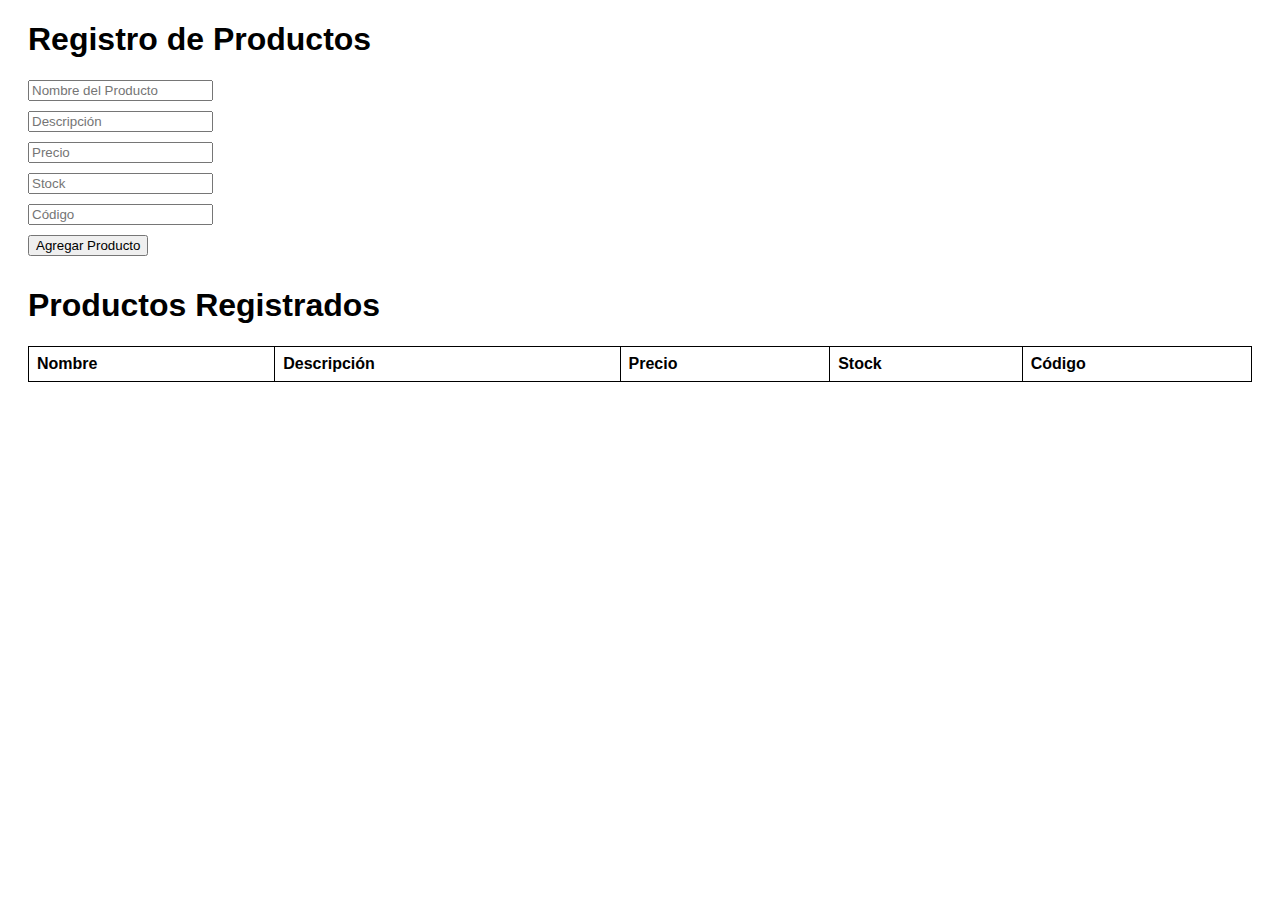
==== Proyecto_Inventarios/ProyectoInventarios_All/index.html @ c3dd3f05 "Siete" ====
<!DOCTYPE html>
<html lang="en">
<head>
    <meta charset="UTF-8">
    <meta name="viewport" content="width=device-width, initial-scale=1.0">
    <title>Registro de Productos</title>
    <link rel="stylesheet" href="styles.css">
</head>
<body>
    <div class="container">
        <h1>Registro de Productos</h1>
        <form id="productForm">
            <input type="text" id="nombre" placeholder="Nombre del Producto" required><br>
            <input type="text" id="descripcion" placeholder="Descripción" required><br>
            <input type="number" id="precio" placeholder="Precio" required><br>
            <input type="number" id="stock" placeholder="Stock" required><br>
            <input type="text" id="code" placeholder="Código" required><br>
            <button type="submit">Agregar Producto</button>
        </form>
    </div>

    <div class="container">
        <h1>Productos Registrados</h1>
        <table id="productTable">
            <thead>
                <tr>
                    <th>Nombre</th>
                    <th>Descripción</th>
                    <th>Precio</th>
                    <th>Stock</th>
                    <th>Código</th>
                </tr>
            </thead>
            <tbody>
                <!-- Aquí se llenarán los datos con JavaScript -->
            </tbody>
        </table>
    </div>

    <script src="script.js"></script>
</body>
</html>
---- Proyecto_Inventarios/ProyectoInventarios_All/styles.css ----
body {
    font-family: Arial, sans-serif;
}

.container {
    margin: 20px;
}

input, button {
    margin-bottom: 10px;
}

table {
    border-collapse: collapse;
    width: 100%;
}

table, th, td {
    border: 1px solid black;
}

th, td {
    padding: 8px;
    text-align: left;
}
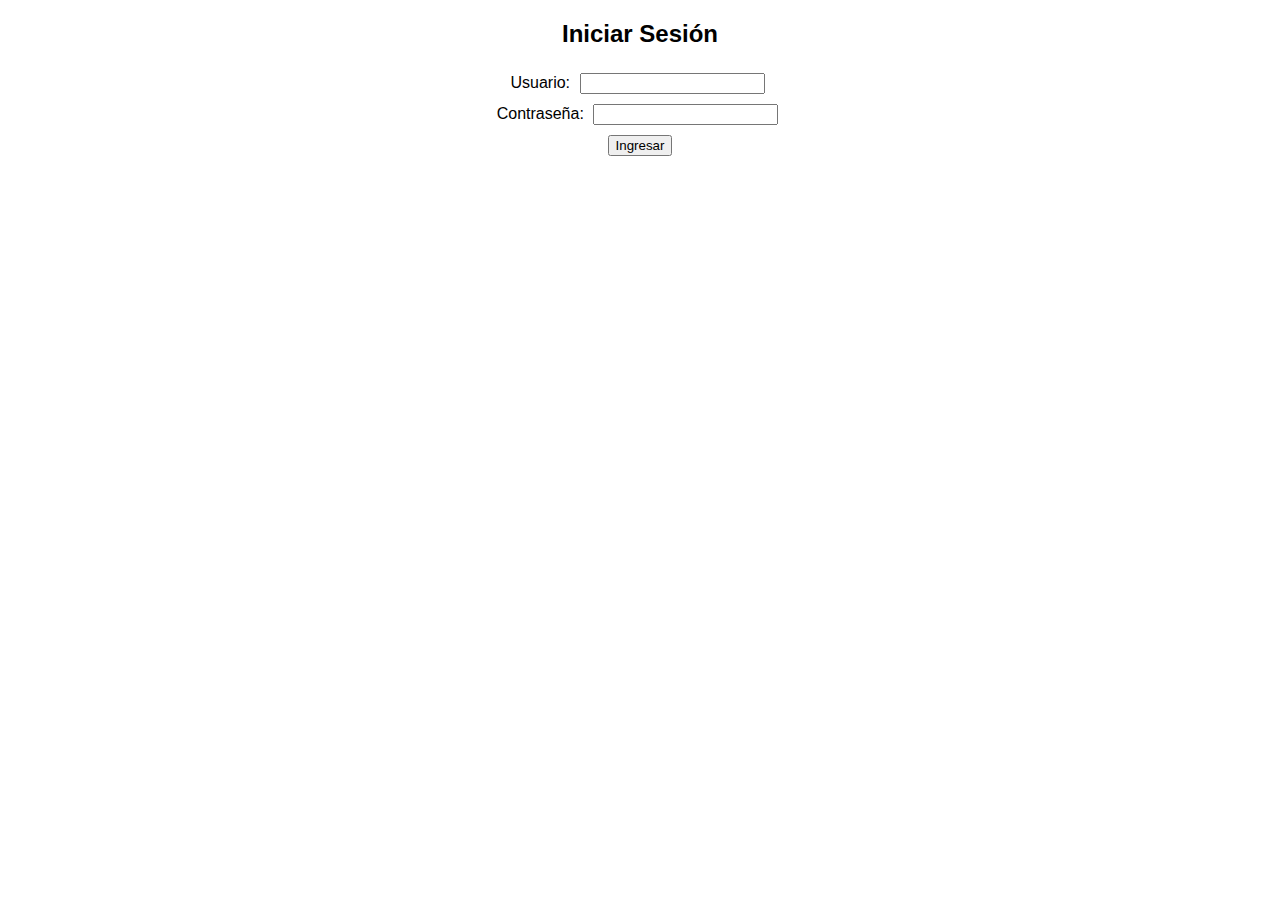
==== commit 22deba39: "Veinte" ====
--- a/Proyecto_Inventarios/ProyectoInventarios_All/index.html
+++ b/Proyecto_Inventarios/ProyectoInventarios_All/index.html
@@ -3,40 +3,23 @@
 <head>
     <meta charset="UTF-8">
     <meta name="viewport" content="width=device-width, initial-scale=1.0">
-    <title>Registro de Productos</title>
+    <title>Iniciar Sesión</title>
     <link rel="stylesheet" href="styles.css">
 </head>
 <body>
-    <div class="container">
-        <h1>Registro de Productos</h1>
-        <form id="productForm">
-            <input type="text" id="nombre" placeholder="Nombre del Producto" required><br>
-            <input type="text" id="descripcion" placeholder="Descripción" required><br>
-            <input type="number" id="precio" placeholder="Precio" required><br>
-            <input type="number" id="stock" placeholder="Stock" required><br>
-            <input type="text" id="code" placeholder="Código" required><br>
-            <button type="submit">Agregar Producto</button>
+    <div class="login-container">
+        <h2>Iniciar Sesión</h2>
+        <form onsubmit="validarFormulario(event)">
+            <label for="usuario">Usuario:</label>
+            <input type="text" id="usuario" name="usuario" required><br>
+
+            <label for="contrasena">Contraseña:</label>
+            <input type="password" id="contrasena" name="contrasena" required><br>
+
+            <button type="submit">Ingresar</button>
         </form>
-    </div>
-
-    <div class="container">
-        <h1>Productos Registrados</h1>
-        <table id="productTable">
-            <thead>
-                <tr>
-                    <th>Nombre</th>
-                    <th>Descripción</th>
-                    <th>Precio</th>
-                    <th>Stock</th>
-                    <th>Código</th>
-                </tr>
-            </thead>
-            <tbody>
-                <!-- Aquí se llenarán los datos con JavaScript -->
-            </tbody>
-        </table>
     </div>
 
     <script src="script.js"></script>
 </body>
-</html>
+</html>--- a/Proyecto_Inventarios/ProyectoInventarios_All/styles.css
+++ b/Proyecto_Inventarios/ProyectoInventarios_All/styles.css
@@ -1,13 +1,20 @@
 body {
     font-family: Arial, sans-serif;
+    text-align: center;
+}
+/* styles.css */
+
+.oculto {
+    display: none;
+    display: block;
 }
 
-.container {
+.formulario, .gestion-stock, .tabla-inventario {
     margin: 20px;
 }
 
 input, button {
-    margin-bottom: 10px;
+    margin: 5px;
 }
 
 table {
@@ -23,3 +30,21 @@
     padding: 8px;
     text-align: left;
 }
+
+.tabs {
+    display: flex;
+}
+
+.tab {
+    cursor: pointer;
+    padding: 10px 20px;
+    background-color: #f0f0f0;
+    margin-right: 5px;
+    border: 1px solid #ccc;
+}
+
+.contenido-tab {
+    margin-top: 20px;
+}
+
+
